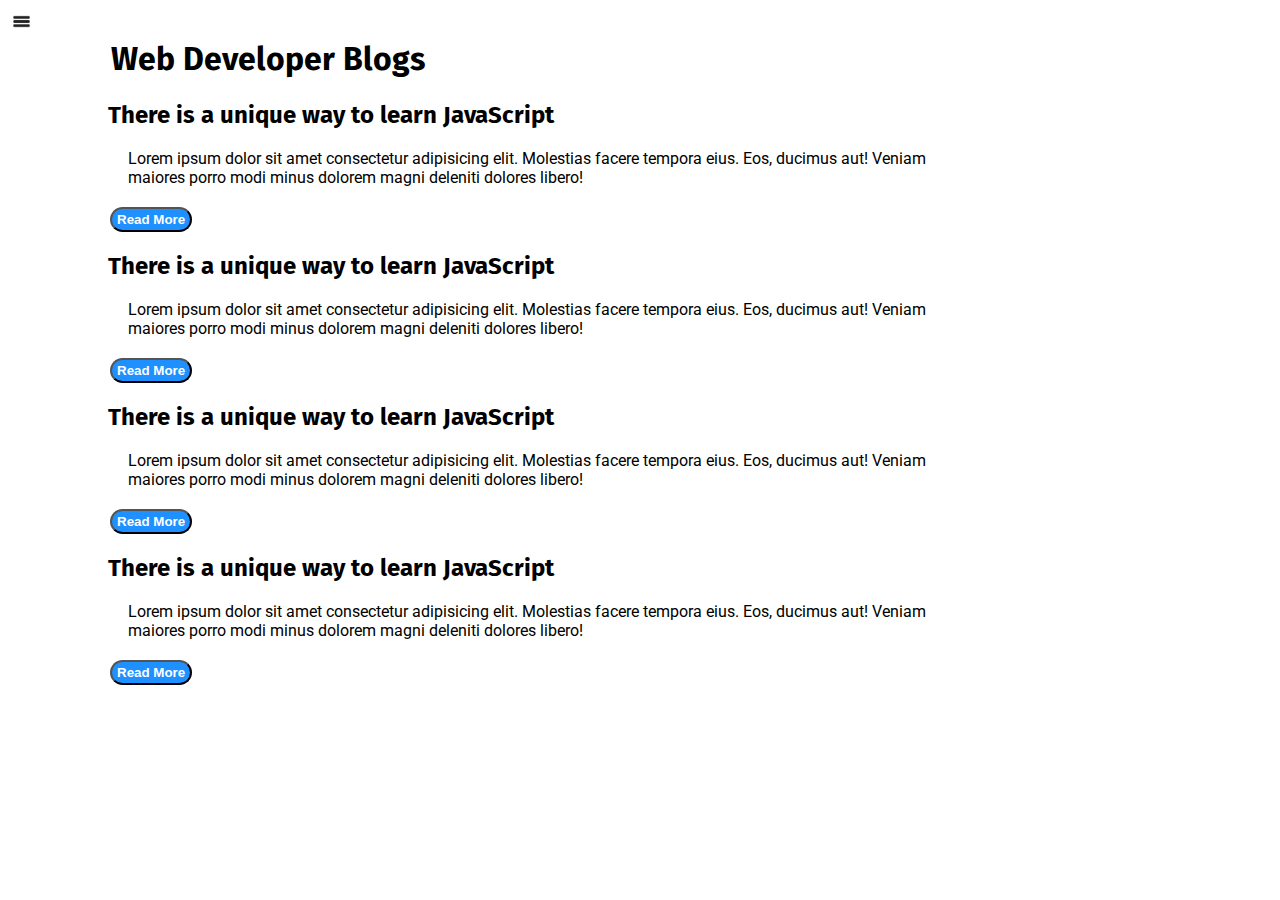
==== blog.html @ 103cbed5 "first commit" ====
<!DOCTYPE html>
<html lang="en">
  <head>
    <meta charset="UTF-8" />
    <meta http-equiv="X-UA-Compatible" content="IE=edge" />
    <meta name="viewport" content="width=device-width, initial-scale=1.0" />
    <link rel="stylesheet" href="CSS/style.css" />
    <title>My Presonal CV</title>
  </head>
  <body>
    <div class="container">
      <div class="sidebar sidebarGo">
        <nav>
          <ul>
            <li><a href="index.html">Home</a></li>
            <li><a href="intro.html">My Intro</a></li>
            <li><a href="services.html">Services</a></li>
            <li><a href="blog.html">Blog</a></li>
            <li><a href="contact.html">Contact</a></li>
          </ul>
        </nav>
      </div>
      <div class="main">
        <div class="hamberger">
          <img class="ham" src="CSS/ham.png" alt="" width="23">
          <img class="cross" src="CSS/cross.png" alt="" width="23">
        </div>
       <div class="blog">
           <h1>Web Developer Blogs</h1>
           <div class="blogItem">
               <h2>There is a unique way to learn JavaScript</h2>
               <p>Lorem ipsum dolor sit amet consectetur adipisicing elit. Molestias facere tempora eius. Eos, ducimus aut! Veniam maiores porro modi minus dolorem magni deleniti dolores libero!</p>
               <button class="btn btn-sm">Read More</button>
            </div>
            <div class="blogItem">
                <h2>There is a unique way to learn JavaScript</h2>
                <p>Lorem ipsum dolor sit amet consectetur adipisicing elit. Molestias facere tempora eius. Eos, ducimus aut! Veniam maiores porro modi minus dolorem magni deleniti dolores libero!</p>
                <button class="btn btn-sm">Read More</button>
            </div>
            <div class="blogItem">
                <h2>There is a unique way to learn JavaScript</h2>
                <p>Lorem ipsum dolor sit amet consectetur adipisicing elit. Molestias facere tempora eius. Eos, ducimus aut! Veniam maiores porro modi minus dolorem magni deleniti dolores libero!</p>
                <button class="btn btn-sm">Read More</button>
            </div>
            <div class="blogItem">
                <h2>There is a unique way to learn JavaScript</h2>
                <p>Lorem ipsum dolor sit amet consectetur adipisicing elit. Molestias facere tempora eius. Eos, ducimus aut! Veniam maiores porro modi minus dolorem magni deleniti dolores libero!</p>
                <button class="btn btn-sm">Read More</button>
           </div>
       </div>
    </div>

    <script src="script.js"></script>
  </body>
</html>
---- CSS/style.css ----
@import url("https://fonts.googleapis.com/css2?family=Fira+Sans:wght@100;200&family=Roboto:wght@300&display=swap");

* {
  margin: 0;
  padding: 0;
  box-sizing: border-box;
}
.sidebar {
  background-color: rgb(241, 239, 239);
  font-family: "Fira sans", sans-serif;
  height: 100vh;
  transition: transform 0.3s ease-in;
}
.sidebar nav {
  padding: 45px;
}
.sidebar nav li {
  list-style: none;
  font-size: 30px;
  padding: 33px 0;
}
.sidebar nav li a {
  text-decoration: none;
  color: black;
}
.main {
  width: 85vw;
}
.container {
  display: flex;
}
.infoContainer {
  height: 50vh;
  width: 80vw;
  margin: 144px auto;
  display: flex;
  justify-content: space-around;
}
.devInfo {
  display: flex;
  justify-content: center;
  flex-direction: column;
  font-family: "Roboto", sans-serif;
}

.hello {
  font-size: 55px;
}
.name {
  font-size: 50px;
  font-weight: bold;
  font-family: "Roboto", sans-serif;
}
.about {
  font-size: 40px;
}
.more {
  font-size: 22px;
  margin-top: 23px;
  font-family: "Fira sans", sans-serif;
}
.btn {
  margin-top: 25px;
}
.btn-sm {
  padding: 3px 5px;
  border-radius: 15px;
  color: white;
  background-color: dodgerblue;
  font-weight: bold;
  margin: 0 2px;
  cursor: pointer;
}
.btn button {
  padding: 6px 10px;
  border-radius: 22px;
  color: white;
  background-color: dodgerblue;
  font-weight: bold;
  font-size: 18px;
  margin: 0 3px;
  cursor: pointer;
}
.btn button:hover {
  background-color: white;
  color: dodgerblue;
}
.devPic img {
  height: 58vh;
}
.contactForm {
  padding: 0 34px;
  /* padding-top: 144px; */
  font-family: "Fira sans", sans-serif;
  margin: 0 88px;
}
.contactForm h1 {
  font-family: "Roboto", sans-serif;
  text-align: center;
}
.contactForm form div {
  padding: 10px 0;
  display: flex;
  flex-direction: column;
}
.contactForm form div input {
  /* width: 20vw; */
  border-radius: 5px;
  margin: 6px 0 0 0;
  padding: 3px;
}
#form-check {
  flex-direction: row;
}
#form-check input {
  width: 24px;
  margin: 3px 0;
}
h1 {
  margin: 23px;
  font-family: "Fira sans", sans-serif;
}
.blogItem {
  margin: 20px;
  font-family: "Fira sans", sans-serif;
}
.blog{
  margin: 40px 88px;
}
p {
  margin: 20px;
  font-family: "Roboto", sans-serif;
}
.intro{
  margin: 45px 90px;
}
.intro h2 {
  font-family: "Fira sans", sans-serif;
  margin: 12px;
}
.intro p {
  font-family: "Roboto", sans-serif;
  margin: 12px;
}
/* Services */
.services-section{
  background: url(bg.jpg);
  background-size: cover;
  padding: 60px 0;
}
.inner-width{
  width: 100%;
  max-width: 1200px;
  margin: auto;
  padding: 0 20px;
  overflow: hidden;
}
.section-title{
  text-align: center;
  color: #ddd;
  text-transform: uppercase;
  font-size: 30px;
}
.border{
  width: 160px;
  height: 2px;
  background: #82ccdd;
  margin: 40px auto;
}
.services-container{
  display: flex;
  flex-wrap: wrap;
  justify-content: center;
}

.service-box{
  max-width: 33.33%;
  padding: 10px;
  text-align: center;
  color: #ddd;
  cursor: pointer;
}

.service-icon{
  display: inline-block;
  width: 70px;
  height: 70px;
  border: 3px solid #82ccdd;
  color: #82ccdd;
  transform: rotate(45deg);
  margin-bottom: 30px;
  margin-top: 16px;
  transition: 0.3s linear;
}
.service-icon i{
  line-height: 70px;
  transform: rotate(-45deg);
  font-size: 26px;
}
.service-box:hover .service-icon{
  background: #82ccdd;
  color: #ddd;
}


.service-title{
  font-size: 18px;
  text-transform: uppercase;
  margin-bottom: 10px;
}
.service-desc{
  font-size: 14px;
}
/* .skills{
    width: 23px;
    height: 23px;
} */
.skillItem {
  display: flex;
  font-family: "Roboto", sans-serif;
  font-weight: 900;
  align-items: center;
  margin-top: 10px;
}
.skill {
  width: 265px;
  height: 6px;
  background-color: grey;
  border: 2px solid red;
}
.hunderd {
  width: 300px;
  background-color: brown;
}
.s5 {
  width: 225px;
  background-color: blue;
}
.fifty {
  width: 150px;
  background-color: yellow;
}
.t5 {
  width: 75px;
  background-color: black;
}
.t10 {
  width: 30px;
  background-color: cornflowerblue;
}

.sidebarGo {
  transform: translate(-443px, 0px);
  position: absolute;
}
.hamberger {
  position: absolute;
  cursor: pointer;
  top: 10px;
  left: 10px;
}
.cross {
  margin-left: 150px;
}

@media (max-width: 700px) {
  /* *{
        background-color: red;
    } */
  .devPic {
    display: none;
  }
  .sidebar {
    position: absolute;
  }
  .intro, .blog, .contactForm{
    margin: 8px;
  }
}
@media screen and (max-width:960px) {
  .service-box{
    max-width: 45%;
  }
}

@media screen and (max-width:768px) {
  .service-box{
    max-width: 50%;
  }
}

@media screen and (max-width:480px) {
  .service-box{
    max-width: 100%;
  }
}
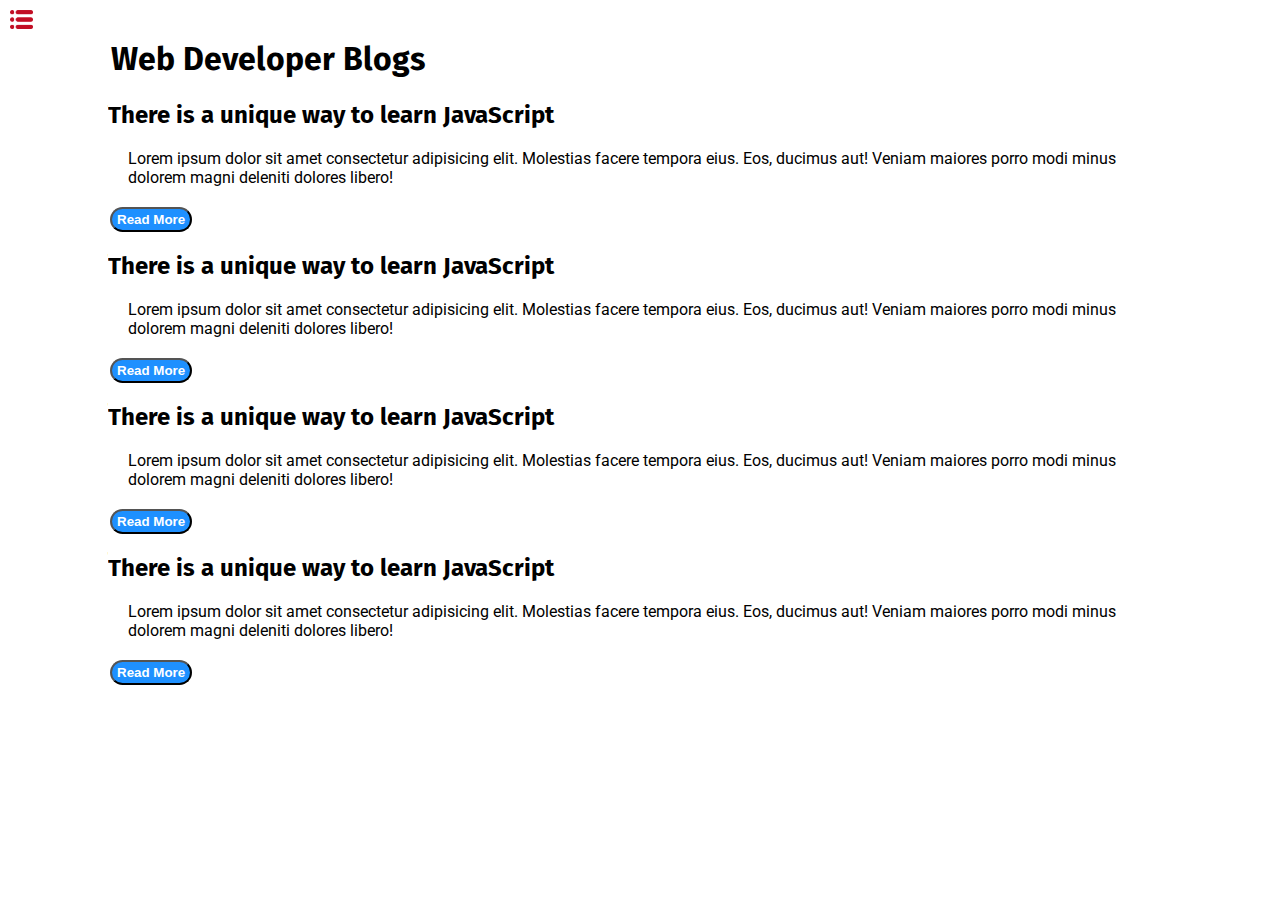
==== commit 7efb63f2: "first commit" ====
--- a/blog.html
+++ b/blog.html
@@ -22,7 +22,7 @@
       </div>
       <div class="main">
         <div class="hamberger">
-          <img class="ham" src="CSS/ham.png" alt="" width="23">
+          <img class="ham" src="CSS/1ham.png" alt="" width="23">
           <img class="cross" src="CSS/cross.png" alt="" width="23">
         </div>
        <div class="blog">
--- a/CSS/style.css
+++ b/CSS/style.css
@@ -24,7 +24,7 @@
   color: black;
 }
 .main {
-  width: 85vw;
+  width: 100vw;
 }
 .container {
   display: flex;
@@ -263,13 +263,11 @@
   margin-left: 150px;
 }
 
-@media (max-width: 700px) {
+@media screen and (max-width: 700px) {
   /* *{
         background-color: red;
     } */
-  .devPic {
-    display: none;
-  }
+  
   .sidebar {
     position: absolute;
   }
@@ -293,5 +291,8 @@
   .service-box{
     max-width: 100%;
   }
-}
-
+  .devPic {
+    display: none;
+  }
+}
+
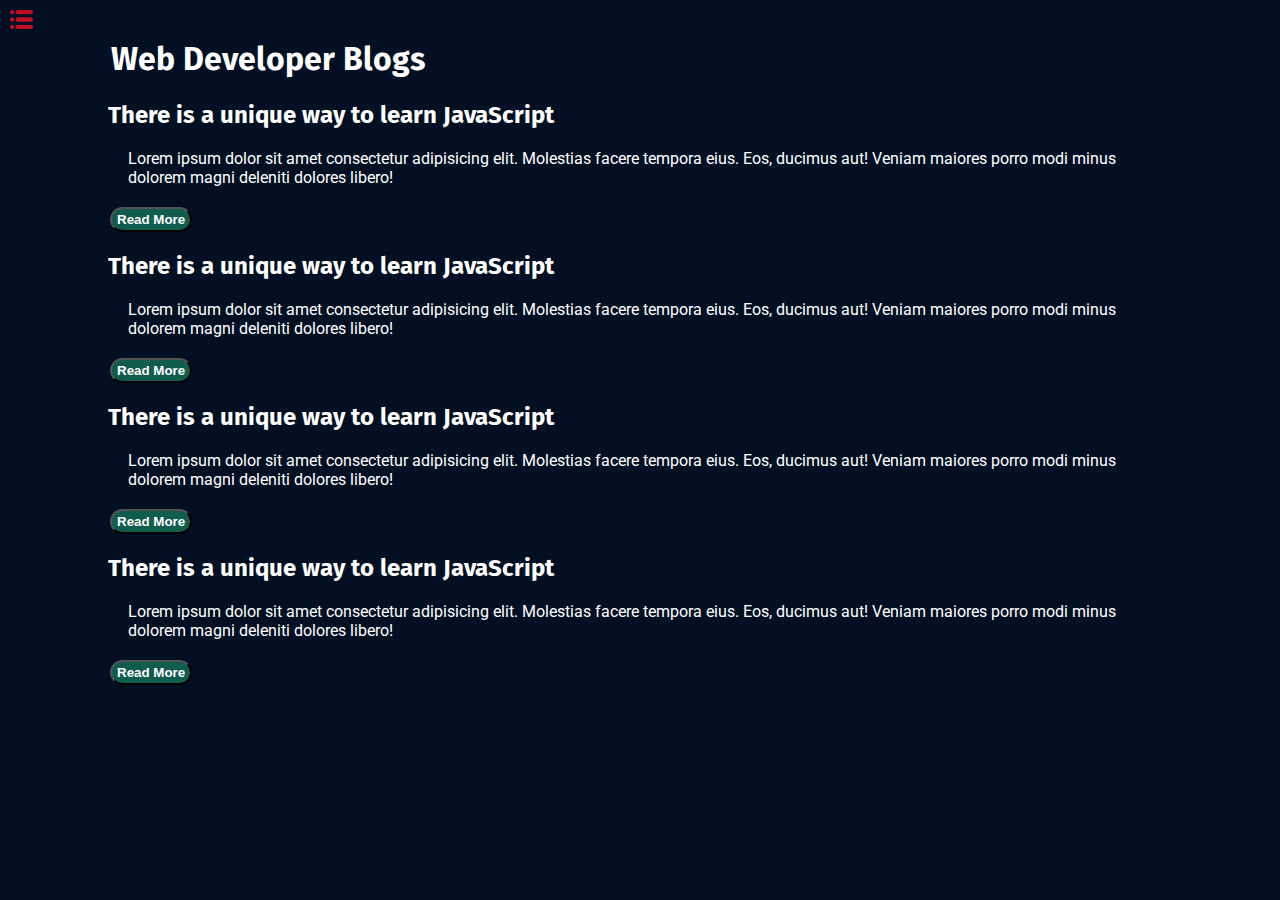
==== commit 9cd9aaef: "final" ====
--- a/blog.html
+++ b/blog.html
@@ -20,7 +20,7 @@
           </ul>
         </nav>
       </div>
-      <div class="main">
+      <div class="main myblog">
         <div class="hamberger">
           <img class="ham" src="CSS/1ham.png" alt="" width="23">
           <img class="cross" src="CSS/cross.png" alt="" width="23">
--- a/CSS/style.css
+++ b/CSS/style.css
@@ -1,9 +1,12 @@
 @import url("https://fonts.googleapis.com/css2?family=Fira+Sans:wght@100;200&family=Roboto:wght@300&display=swap");
+@import url("https://fonts.googleapis.com/css?family=Roboto:400,500,300,700");
+@import url('https://fonts.googleapis.com/css2?family=EB+Garamond:wght@400;500;700&display=swap');
 
 * {
   margin: 0;
   padding: 0;
   box-sizing: border-box;
+  color: white;
 }
 .sidebar {
   background-color: rgb(241, 239, 239);
@@ -24,7 +27,10 @@
   color: black;
 }
 .main {
+  background-color: rgb(3, 15, 35);
+  /* background-color: white; */
   width: 100vw;
+  height: 100vh;
 }
 .container {
   display: flex;
@@ -44,12 +50,13 @@
 }
 
 .hello {
-  font-size: 55px;
+  font-size: 35px;
 }
 .name {
   font-size: 50px;
   font-weight: bold;
-  font-family: "Roboto", sans-serif;
+  font-family: 'EB Garamond', serif;
+  color: crimson;
 }
 .about {
   font-size: 40px;
@@ -66,7 +73,7 @@
   padding: 3px 5px;
   border-radius: 15px;
   color: white;
-  background-color: dodgerblue;
+  background-color: rgb(16, 93, 77);
   font-weight: bold;
   margin: 0 2px;
   cursor: pointer;
@@ -75,7 +82,7 @@
   padding: 6px 10px;
   border-radius: 22px;
   color: white;
-  background-color: dodgerblue;
+  background-color: rgb(16, 93, 77);
   font-weight: bold;
   font-size: 18px;
   margin: 0 3px;
@@ -83,7 +90,7 @@
 }
 .btn button:hover {
   background-color: white;
-  color: dodgerblue;
+  color: rgb(16, 93, 77);
 }
 .devPic img {
   height: 58vh;
@@ -97,11 +104,15 @@
 .contactForm h1 {
   font-family: "Roboto", sans-serif;
   text-align: center;
+  font-size: 25px;
 }
 .contactForm form div {
   padding: 10px 0;
   display: flex;
   flex-direction: column;
+}
+.contactForm label{
+  font-weight: bolder;
 }
 .contactForm form div input {
   /* width: 20vw; */
@@ -109,6 +120,11 @@
   margin: 6px 0 0 0;
   padding: 3px;
 }
+.contactForm form div textarea{
+  border-radius: 5px;
+  margin: 6px 0 0 0;
+  padding: 3px;
+}
 #form-check {
   flex-direction: row;
 }
@@ -144,7 +160,8 @@
 }
 /* Services */
 .services-section{
-  background: url(bg.jpg);
+  /* background: url(bg.jpg); */
+  background-color: rgb(3, 15, 35);
   background-size: cover;
   padding: 60px 0;
 }
@@ -223,21 +240,21 @@
   margin-top: 10px;
 }
 .skill {
-  width: 265px;
+  width: 200px;
   height: 6px;
   background-color: grey;
   border: 2px solid red;
 }
 .hunderd {
-  width: 300px;
+  width: 200px;
   background-color: brown;
 }
 .s5 {
-  width: 225px;
+  width: 175px;
   background-color: blue;
 }
 .fifty {
-  width: 150px;
+  width: 120px;
   background-color: yellow;
 }
 .t5 {
@@ -261,6 +278,63 @@
 }
 .cross {
   margin-left: 150px;
+}
+.media{
+  display: none;
+  /* float: right; */
+}
+
+
+/* footer */
+.footer-distributed {
+  background-color: rgb(3, 15, 25);
+  box-shadow: 0 1px 1px 0 rgba(0, 0, 0, 0.12);
+  box-sizing: border-box;
+  width: 100%;
+  text-align: left;
+  font: normal 16px sans-serif;
+  padding: 10px 30px;
+}
+
+.footer-distributed .footer-left p {
+  color: crimson;
+  font-size: 14px;
+  margin: 0;
+}
+.footer-distributed .footer-right {
+  float: right;
+  margin-top: 6px;
+  max-width: 180px;
+}
+
+.footer-distributed .footer-right a {
+  display: inline-block;
+  width: 35px;
+  height: 35px;
+  background-color: #33383b;
+  border-radius: 8px;
+  font-size: 20px;
+  color: #ffffff;
+  text-align: center;
+  line-height: 35px;
+  margin-left: 3px;
+  transition:all .25s;
+}
+
+.footer-distributed .footer-right a:hover{transform:scale(1.1); -webkit-transform:scale(1.1);}
+
+.footer-distributed p.footer-links a:hover{text-decoration:underline;}
+
+/* Media Queries */
+
+@media (max-width: 600px) {
+  .footer-distributed .footer-left, .footer-distributed .footer-right {
+    text-align: center;
+  }
+  .footer-distributed .footer-right {
+    float: none;
+    margin: 0 auto 20px;
+  }
 }
 
 @media screen and (max-width: 700px) {
@@ -271,9 +345,7 @@
   .sidebar {
     position: absolute;
   }
-  .intro, .blog, .contactForm{
-    margin: 8px;
-  }
+ 
 }
 @media screen and (max-width:960px) {
   .service-box{
@@ -291,8 +363,53 @@
   .service-box{
     max-width: 100%;
   }
-  .devPic {
+  .devPic img {
     display: none;
   }
-}
-
+  .service-icon {
+    display: grid;
+    float: center;
+    margin-left: 185px;
+  }
+  .media{
+    /* display: inline-block; */
+    display: inline-block;
+    width: 20vh;
+    margin-left: 30px;
+
+  }
+  .intro, .blog, .contactForm{
+    margin: 30px;
+  }
+
+/* skills */
+.hunderd {
+  width: 200px;
+  background-color: brown;
+}
+.s5 {
+  width: 175px;
+  background-color: blue;
+}
+.fifty {
+  width: 125px;
+  background-color: yellow;
+}
+.t5 {
+  width: 70px;
+  background-color: black;
+}
+.t10 {
+  width: 60px;
+  background-color: cornflowerblue;
+}
+
+.myblog{
+  height: 150vh;
+  background-color: rgb(3, 15, 35);
+}
+.blog{
+  margin-top: 70px;
+}
+}
+
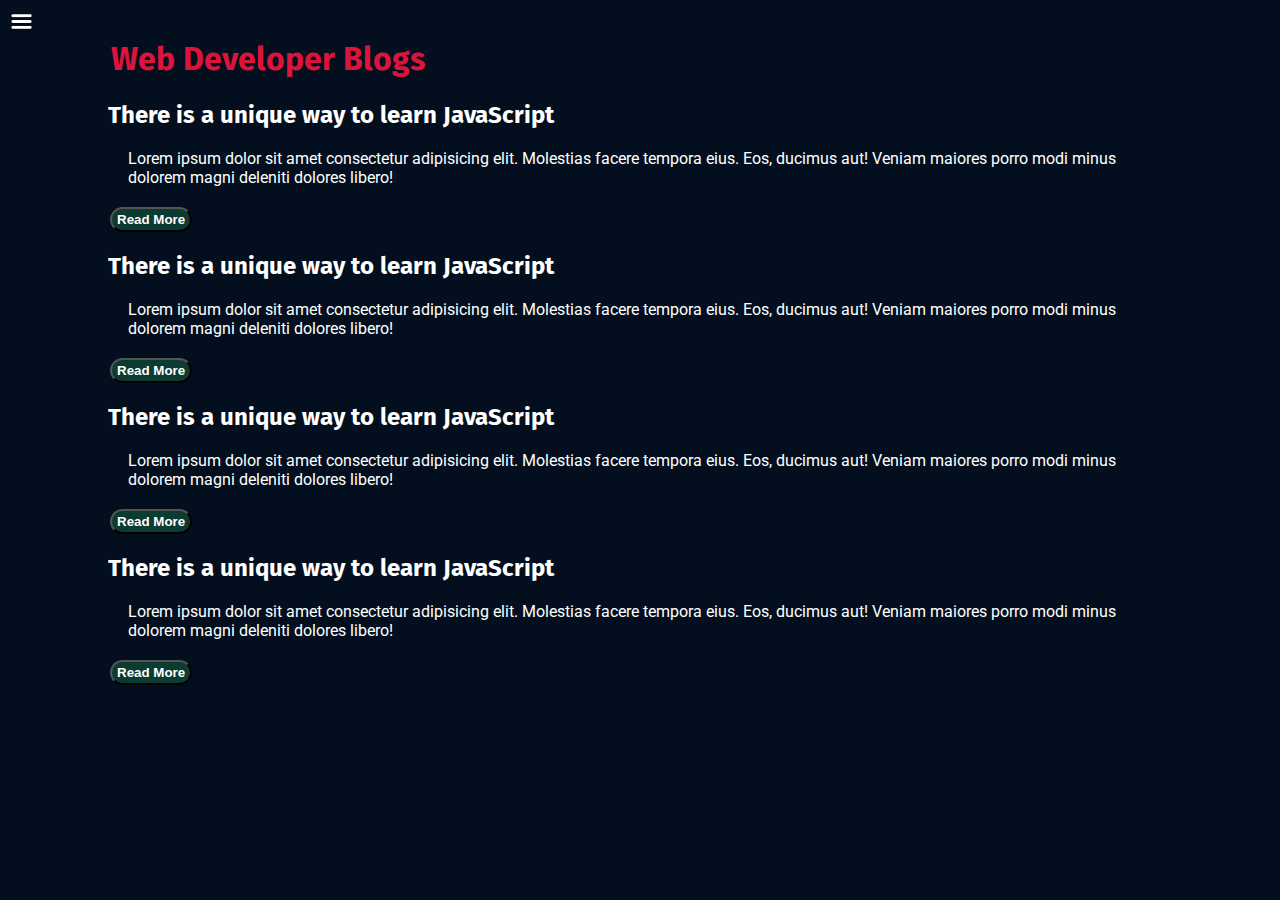
==== commit e132a2b8: "progress" ====
--- a/blog.html
+++ b/blog.html
@@ -22,7 +22,7 @@
       </div>
       <div class="main myblog">
         <div class="hamberger">
-          <img class="ham" src="CSS/1ham.png" alt="" width="23">
+          <img class="ham" src="CSS/hamburger.jpg" alt="" width="23">
           <img class="cross" src="CSS/cross.png" alt="" width="23">
         </div>
        <div class="blog">
--- a/CSS/style.css
+++ b/CSS/style.css
@@ -9,7 +9,7 @@
   color: white;
 }
 .sidebar {
-  background-color: rgb(241, 239, 239);
+  background-color: rgb(3, 10, 25);
   font-family: "Fira sans", sans-serif;
   height: 100vh;
   transition: transform 0.3s ease-in;
@@ -24,10 +24,10 @@
 }
 .sidebar nav li a {
   text-decoration: none;
-  color: black;
+  color: white;
 }
 .main {
-  background-color: rgb(3, 15, 35);
+  background-color: rgb(3, 15, 30);
   /* background-color: white; */
   width: 100vw;
   height: 100vh;
@@ -73,7 +73,7 @@
   padding: 3px 5px;
   border-radius: 15px;
   color: white;
-  background-color: rgb(16, 93, 77);
+  background-color: rgb(12, 59, 50);
   font-weight: bold;
   margin: 0 2px;
   cursor: pointer;
@@ -82,7 +82,7 @@
   padding: 6px 10px;
   border-radius: 22px;
   color: white;
-  background-color: rgb(16, 93, 77);
+  background-color: rgb(12, 59, 50);
   font-weight: bold;
   font-size: 18px;
   margin: 0 3px;
@@ -90,7 +90,7 @@
 }
 .btn button:hover {
   background-color: white;
-  color: rgb(16, 93, 77);
+  color: rgb(12, 59, 50);
 }
 .devPic img {
   height: 58vh;
@@ -135,6 +135,7 @@
 h1 {
   margin: 23px;
   font-family: "Fira sans", sans-serif;
+  color: crimson;
 }
 .blogItem {
   margin: 20px;
@@ -161,7 +162,7 @@
 /* Services */
 .services-section{
   /* background: url(bg.jpg); */
-  background-color: rgb(3, 15, 35);
+  background-color: rgb(3, 15, 30);
   background-size: cover;
   padding: 60px 0;
 }
@@ -174,7 +175,7 @@
 }
 .section-title{
   text-align: center;
-  color: #ddd;
+  color: crimson;
   text-transform: uppercase;
   font-size: 30px;
 }
@@ -279,6 +280,9 @@
 .cross {
   margin-left: 150px;
 }
+.cross img{
+  size: 2px;
+}
 .media{
   display: none;
   /* float: right; */
@@ -287,7 +291,7 @@
 
 /* footer */
 .footer-distributed {
-  background-color: rgb(3, 15, 25);
+  background-color: rgb(3, 10, 25);
   box-shadow: 0 1px 1px 0 rgba(0, 0, 0, 0.12);
   box-sizing: border-box;
   width: 100%;
@@ -405,11 +409,11 @@
 }
 
 .myblog{
-  height: 150vh;
+  height: 180vh;
   background-color: rgb(3, 15, 35);
 }
 .blog{
-  margin-top: 70px;
-}
-}
-
+  margin-top: 60px;
+}
+}
+
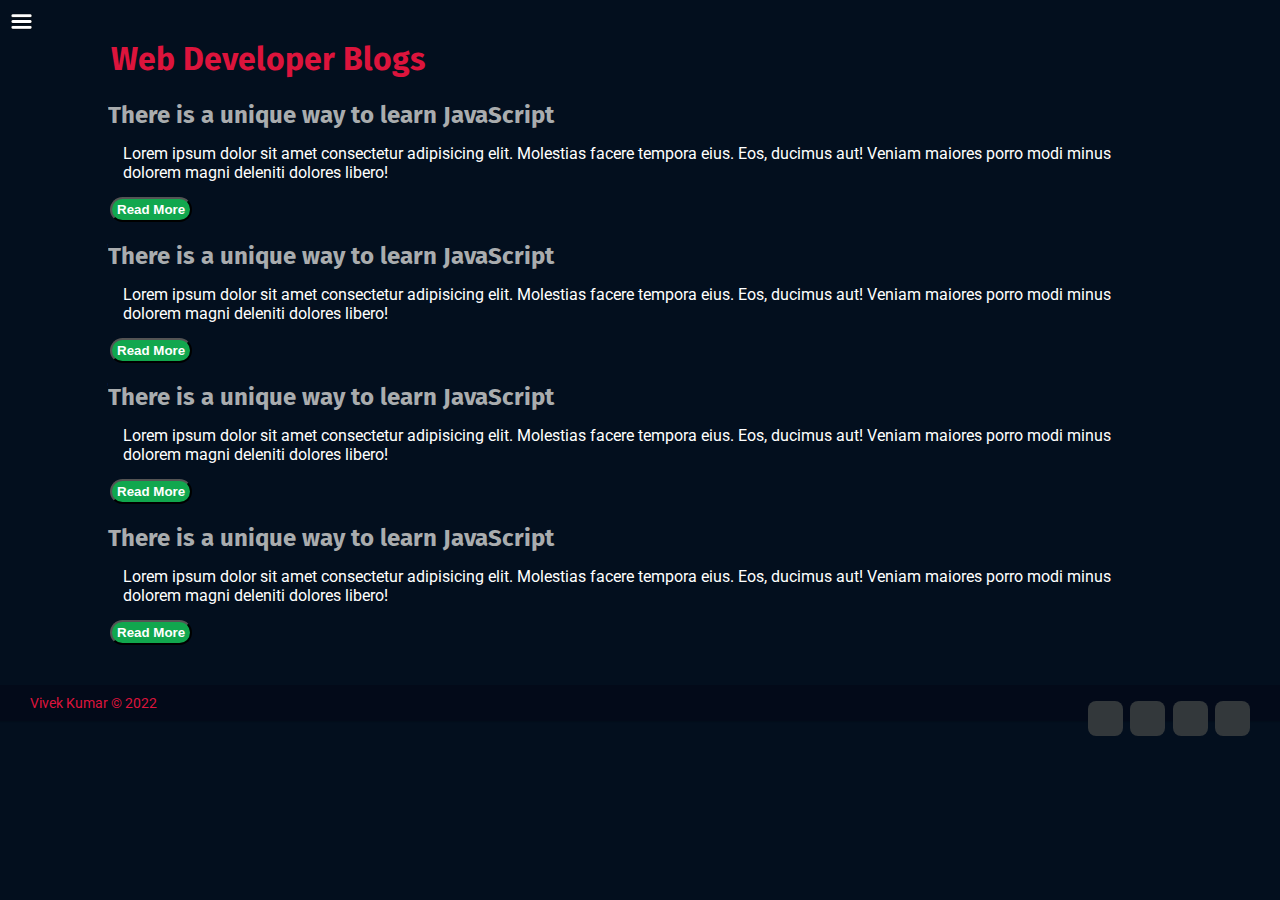
==== commit 53290bf8: "test1" ====
--- a/blog.html
+++ b/blog.html
@@ -48,6 +48,18 @@
                 <button class="btn btn-sm">Read More</button>
            </div>
        </div>
+       <footer class="footer-distributed">
+        <div class="footer-right">
+          <a href="https://www.facebook.com/profile.php?id=100013781257658" target="_blank"><i class="fa fa-facebook"></i></a>
+          <a href="https://www.instagram.com/vivekkumar_._/" target="_blank"><i class="fa fa-instagram"></i></a>
+          <a href="https://www.linkedin.com/in/vivek-kumar-27a875233" target="_blank"><i class="fa fa-linkedin"></i></a>
+          <a href="https://github.com/DeveVivek"><i class="fa fa-github" target="_blank"></i></a>
+        </div>
+  
+        <div class="footer-left">
+          <p>Vivek Kumar &copy; 2022</p>
+        </div>
+      </footer>
     </div>
 
     <script src="script.js"></script>
--- a/CSS/style.css
+++ b/CSS/style.css
@@ -1,6 +1,6 @@
 @import url("https://fonts.googleapis.com/css2?family=Fira+Sans:wght@100;200&family=Roboto:wght@300&display=swap");
 @import url("https://fonts.googleapis.com/css?family=Roboto:400,500,300,700");
-@import url('https://fonts.googleapis.com/css2?family=EB+Garamond:wght@400;500;700&display=swap');
+@import url("https://fonts.googleapis.com/css2?family=EB+Garamond:wght@400;500;700&display=swap");
 
 * {
   margin: 0;
@@ -26,6 +26,23 @@
   text-decoration: none;
   color: white;
 }
+/* resume */
+.resume button {
+  display: flex;
+  float: right;
+  margin-right: 60px;
+  margin-top: 40px;
+  background-color: rgb(19, 167, 78);
+  font-family: "Fira sans", sans-serif;
+  padding: 7px 35px;
+  border-radius: 8px;
+  color: white;
+  font-size: 15px;
+  font-weight: bold;
+  cursor: pointer;
+  width: 10vw;
+  height: 5vh;
+}
 .main {
   background-color: rgb(3, 15, 30);
   /* background-color: white; */
@@ -55,11 +72,12 @@
 .name {
   font-size: 50px;
   font-weight: bold;
-  font-family: 'EB Garamond', serif;
+  font-family: "EB Garamond", serif;
   color: crimson;
 }
 .about {
-  font-size: 40px;
+  font-size: 30px;
+  color: #a9acae;
 }
 .more {
   font-size: 22px;
@@ -73,7 +91,7 @@
   padding: 3px 5px;
   border-radius: 15px;
   color: white;
-  background-color: rgb(12, 59, 50);
+  background-color: rgb(17, 167, 78);
   font-weight: bold;
   margin: 0 2px;
   cursor: pointer;
@@ -82,15 +100,15 @@
   padding: 6px 10px;
   border-radius: 22px;
   color: white;
-  background-color: rgb(12, 59, 50);
+  background-color: rgb(17, 167, 78);
   font-weight: bold;
-  font-size: 18px;
+  font-size: 15px;
   margin: 0 3px;
   cursor: pointer;
 }
 .btn button:hover {
   background-color: white;
-  color: rgb(12, 59, 50);
+  color: rgb(19, 167, 78);
 }
 .devPic img {
   height: 58vh;
@@ -111,7 +129,7 @@
   display: flex;
   flex-direction: column;
 }
-.contactForm label{
+.contactForm label {
   font-weight: bolder;
 }
 .contactForm form div input {
@@ -120,7 +138,7 @@
   margin: 6px 0 0 0;
   padding: 3px;
 }
-.contactForm form div textarea{
+.contactForm form div textarea {
   border-radius: 5px;
   margin: 6px 0 0 0;
   padding: 3px;
@@ -137,61 +155,67 @@
   font-family: "Fira sans", sans-serif;
   color: crimson;
 }
+h2{
+  color: #a9acae;
+}
 .blogItem {
   margin: 20px;
   font-family: "Fira sans", sans-serif;
 }
-.blog{
+.blog {
   margin: 40px 88px;
 }
 p {
-  margin: 20px;
+  margin: 15px;
   font-family: "Roboto", sans-serif;
 }
-.intro{
+.intro {
   margin: 45px 90px;
 }
 .intro h2 {
   font-family: "Fira sans", sans-serif;
-  margin: 12px;
+  margin-top: 100px;
 }
 .intro p {
   font-family: "Roboto", sans-serif;
   margin: 12px;
 }
+.skl{
+  color: rgb(81, 211, 133);
+}
 /* Services */
-.services-section{
+.services-section {
   /* background: url(bg.jpg); */
   background-color: rgb(3, 15, 30);
   background-size: cover;
   padding: 60px 0;
 }
-.inner-width{
+.inner-width {
   width: 100%;
   max-width: 1200px;
   margin: auto;
   padding: 0 20px;
   overflow: hidden;
 }
-.section-title{
+.section-title {
   text-align: center;
   color: crimson;
   text-transform: uppercase;
   font-size: 30px;
 }
-.border{
+.border {
   width: 160px;
   height: 2px;
   background: #82ccdd;
   margin: 40px auto;
 }
-.services-container{
+.services-container {
   display: flex;
   flex-wrap: wrap;
   justify-content: center;
 }
 
-.service-box{
+.service-box {
   max-width: 33.33%;
   padding: 10px;
   text-align: center;
@@ -199,7 +223,7 @@
   cursor: pointer;
 }
 
-.service-icon{
+.service-icon {
   display: inline-block;
   width: 70px;
   height: 70px;
@@ -210,23 +234,22 @@
   margin-top: 16px;
   transition: 0.3s linear;
 }
-.service-icon i{
+.service-icon i {
   line-height: 70px;
   transform: rotate(-45deg);
   font-size: 26px;
 }
-.service-box:hover .service-icon{
+.service-box:hover .service-icon {
   background: #82ccdd;
   color: #ddd;
 }
 
-
-.service-title{
+.service-title {
   font-size: 18px;
   text-transform: uppercase;
   margin-bottom: 10px;
 }
-.service-desc{
+.service-desc {
   font-size: 14px;
 }
 /* .skills{
@@ -280,14 +303,10 @@
 .cross {
   margin-left: 150px;
 }
-.cross img{
-  size: 2px;
-}
-.media{
+.media {
   display: none;
   /* float: right; */
 }
-
 
 /* footer */
 .footer-distributed {
@@ -322,17 +341,23 @@
   text-align: center;
   line-height: 35px;
   margin-left: 3px;
-  transition:all .25s;
-}
-
-.footer-distributed .footer-right a:hover{transform:scale(1.1); -webkit-transform:scale(1.1);}
-
-.footer-distributed p.footer-links a:hover{text-decoration:underline;}
+  transition: all 0.25s;
+}
+
+.footer-distributed .footer-right a:hover {
+  transform: scale(1.1);
+  -webkit-transform: scale(1.1);
+}
+
+.footer-distributed p.footer-links a:hover {
+  text-decoration: underline;
+}
 
 /* Media Queries */
 
 @media (max-width: 600px) {
-  .footer-distributed .footer-left, .footer-distributed .footer-right {
+  .footer-distributed .footer-left,
+  .footer-distributed .footer-right {
     text-align: center;
   }
   .footer-distributed .footer-right {
@@ -345,26 +370,25 @@
   /* *{
         background-color: red;
     } */
-  
+
   .sidebar {
     position: absolute;
   }
- 
-}
-@media screen and (max-width:960px) {
-  .service-box{
+}
+@media screen and (max-width: 960px) {
+  .service-box {
     max-width: 45%;
   }
 }
 
-@media screen and (max-width:768px) {
-  .service-box{
+@media screen and (max-width: 768px) {
+  .service-box {
     max-width: 50%;
   }
 }
 
-@media screen and (max-width:480px) {
-  .service-box{
+@media screen and (max-width: 480px) {
+  .service-box {
     max-width: 100%;
   }
   .devPic img {
@@ -375,45 +399,67 @@
     float: center;
     margin-left: 185px;
   }
-  .media{
+  .media {
     /* display: inline-block; */
     display: inline-block;
     width: 20vh;
     margin-left: 30px;
-
-  }
-  .intro, .blog, .contactForm{
-    margin: 30px;
-  }
-
-/* skills */
-.hunderd {
-  width: 200px;
-  background-color: brown;
-}
-.s5 {
-  width: 175px;
-  background-color: blue;
-}
-.fifty {
-  width: 125px;
-  background-color: yellow;
-}
-.t5 {
-  width: 70px;
-  background-color: black;
-}
-.t10 {
-  width: 60px;
-  background-color: cornflowerblue;
-}
-
-.myblog{
-  height: 180vh;
-  background-color: rgb(3, 15, 35);
-}
-.blog{
-  margin-top: 60px;
-}
-}
-
+  }
+  .intro,
+  .blog,
+  .contactForm {
+    margin: 50px;
+  }
+
+  /* skills */
+  .hunderd {
+    width: 200px;
+    background-color: brown;
+  }
+  .s5 {
+    width: 175px;
+    background-color: blue;
+  }
+  .fifty {
+    width: 125px;
+    background-color: yellow;
+  }
+  .t5 {
+    width: 70px;
+    background-color: black;
+  }
+  .t10 {
+    width: 60px;
+    background-color: cornflowerblue;
+  }
+
+  .myblog {
+    height: 190vh;
+    background-color: rgb(3, 15, 35);
+  }
+  .blog {
+    margin-top: 60px;
+  }
+
+  /* resume */
+  .resume button {
+    display: flex;
+    float: right;
+    margin-right: 15px;
+    margin-top: 10px;
+    background-color: rgb(19, 167, 78);
+    font-family: "Fira sans", sans-serif;
+    padding: 4px 9px;
+    border-radius: 5px;
+    border: 1px solid rgb(3, 15, 30);
+    color: white;
+    font-size: 14px;
+    font-weight: bold;
+    cursor: pointer;
+    width: 23vw;
+    height: 4vh;
+  }
+  .devInfo{
+    margin-top: 50px;
+  }
+}
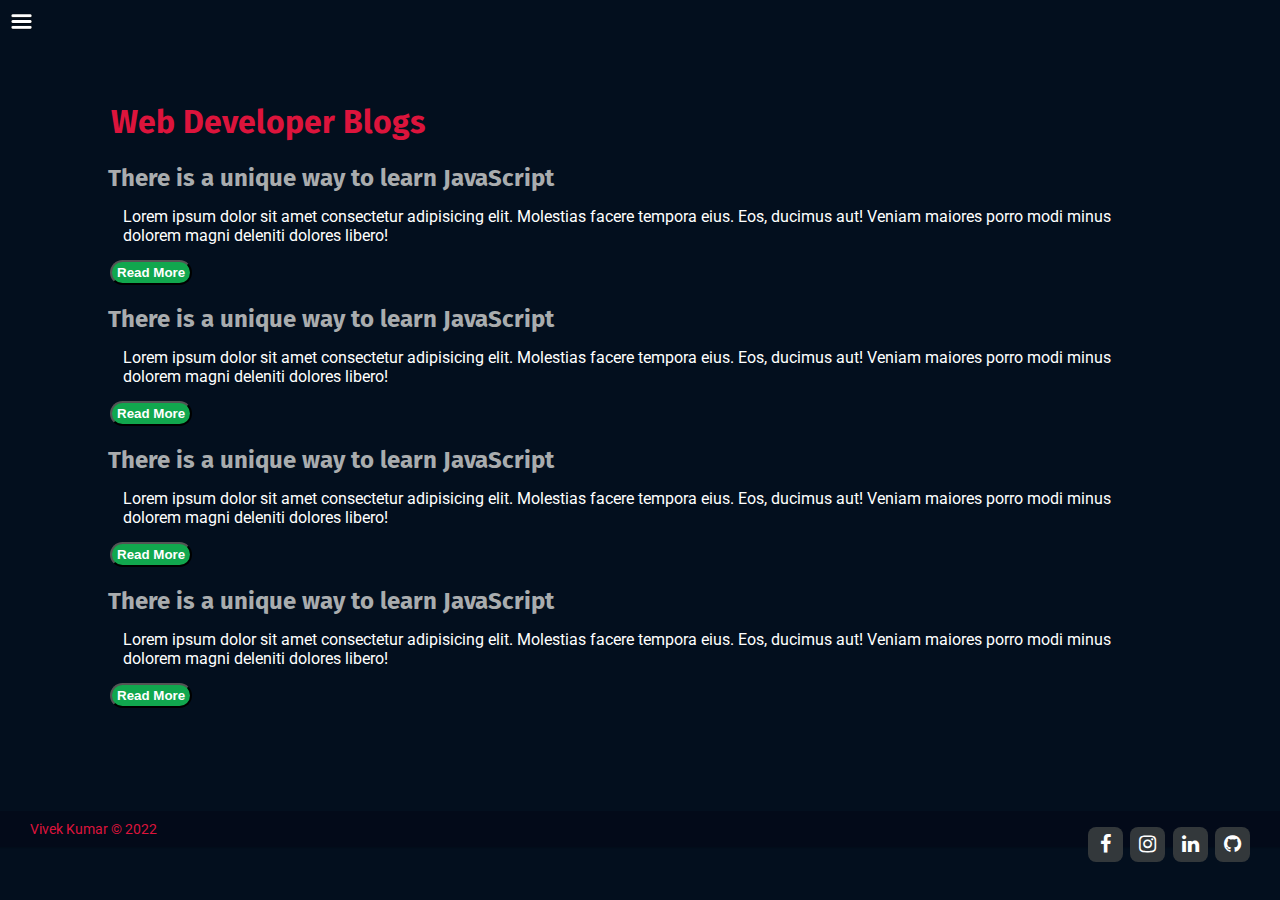
==== commit 2430281f: "pgrsin" ====
--- a/blog.html
+++ b/blog.html
@@ -5,6 +5,10 @@
     <meta http-equiv="X-UA-Compatible" content="IE=edge" />
     <meta name="viewport" content="width=device-width, initial-scale=1.0" />
     <link rel="stylesheet" href="CSS/style.css" />
+    <link
+    rel="stylesheet"
+    href="https://cdnjs.cloudflare.com/ajax/libs/font-awesome/4.7.0/css/font-awesome.min.css"
+  />
     <title>My Presonal CV</title>
   </head>
   <body>
--- a/CSS/style.css
+++ b/CSS/style.css
@@ -118,6 +118,7 @@
   /* padding-top: 144px; */
   font-family: "Fira sans", sans-serif;
   margin: 0 88px;
+  margin-bottom: 255px;
 }
 .contactForm h1 {
   font-family: "Roboto", sans-serif;
@@ -163,7 +164,7 @@
   font-family: "Fira sans", sans-serif;
 }
 .blog {
-  margin: 40px 88px;
+  margin: 103px 88px;
 }
 p {
   margin: 15px;
@@ -174,11 +175,11 @@
 }
 .intro h2 {
   font-family: "Fira sans", sans-serif;
-  margin-top: 100px;
+  margin-top: 78px;
 }
 .intro p {
   font-family: "Roboto", sans-serif;
-  margin: 12px;
+  margin: 10px;
 }
 .skl{
   color: rgb(81, 211, 133);
@@ -221,6 +222,7 @@
   text-align: center;
   color: #ddd;
   cursor: pointer;
+  margin-top: 40px;
 }
 
 .service-icon {
@@ -408,7 +410,7 @@
   .intro,
   .blog,
   .contactForm {
-    margin: 50px;
+    margin: 30px;
   }
 
   /* skills */
@@ -434,7 +436,7 @@
   }
 
   .myblog {
-    height: 190vh;
+    height: 175vh;
     background-color: rgb(3, 15, 35);
   }
   .blog {
@@ -449,7 +451,7 @@
     margin-top: 10px;
     background-color: rgb(19, 167, 78);
     font-family: "Fira sans", sans-serif;
-    padding: 4px 9px;
+    padding: 6px 8px;
     border-radius: 5px;
     border: 1px solid rgb(3, 15, 30);
     color: white;
@@ -462,4 +464,7 @@
   .devInfo{
     margin-top: 50px;
   }
-}
+  .intro h2{
+    margin-top: 25px;
+  }
+}
